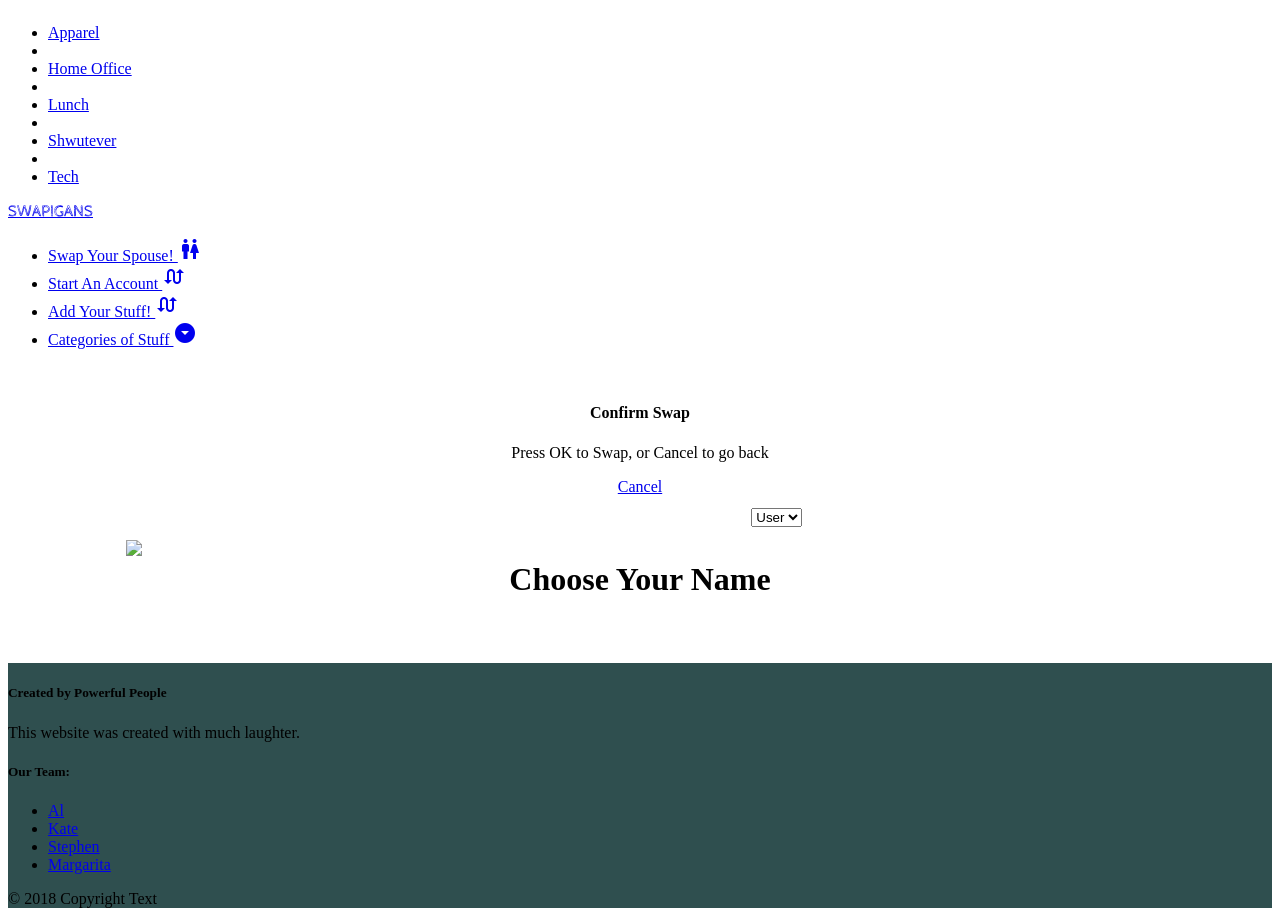
==== public/apparel.html @ 0fcb339e "adding files from swapigans" ====
<!DOCTYPE html>
<html lang="en">

<head>
  <meta charset="UTF-8">
  <meta name="viewport" content="width=device-width, initial-scale=1.0">
  <meta http-equiv="X-UA-Compatible" content="ie=edge">

  <!-- Compiled and minified CSS -->
  <link rel="stylesheet" href="https://cdnjs.cloudflare.com/ajax/libs/materialize/1.0.0-beta/css/materialize.min.css">
  <link rel="stylesheet" href="css/style.css">
  <!-- Compiled and minified JavaScript -->
  <script src="https://code.jquery.com/jquery-3.3.1.js" integrity="sha256-2Kok7MbOyxpgUVvAk/HJ2jigOSYS2auK4Pfzbm7uH60=" crossorigin="anonymous"></script>
  <script src="https://cdnjs.cloudflare.com/ajax/libs/materialize/1.0.0-rc.2/js/materialize.min.js"></script>
  <link href="https://fonts.googleapis.com/css?family=Cabin+Sketch" rel="stylesheet">
  <link href="https://fonts.googleapis.com/icon?family=Material+Icons" rel="stylesheet">

  <title>SWAPIGANS</title>
</head>

<body>
  <header>
    <ul id="dropdown1" class="dropdown-content">
      <li>
        <a href="apparel.html">Apparel</a>
      </li>
      <li class="divider"></li>
      <li>
        <a href="homeoffice.html">Home Office</a>
      </li>
      <li class="divider"></li>
      <li>
        <a href="lunch.html">Lunch</a>
      </li>
      <li class="divider"></li>
      <li>
        <a href="shwutever.html">Shwutever</a>
      </li>
      <li class="divider"></li>
      <li>
        <a href="tech.html">Tech</a>
      </li>
    </ul>
    <nav>
      <div class="nav-wrapper light-green">
        <a href="index.html" class="brand-logo center-align">SWAPIGANS</a>
        <ul class="right hide-on-med-and-down">
          <li>
            <a href="spouse.html">Swap Your Spouse!
              <i class="material-icons right">wc</i>
            </a>
          </li>
          <li>
            <a href="NewUser.html">Start An Account
              <i class="material-icons right">swap_calls</i>
            </a>
          </li>
          <li>
            <a href="post.html">Add Your Stuff!
              <i class="material-icons right">swap_calls</i>
            </a>
          </li>
          <li>
            <a class="dropdown-trigger" href="#!" data-target="dropdown1">Categories of Stuff
              <i class="material-icons right">arrow_drop_down_circle</i>
            </a>
          </li>
        </ul>
      </div>
    </nav>

  </header>

  <main>
    <br>
    <div class="content">
      <div class="container ">
        <div class="card-items">
        </div>
      </div>



    <!-- Modal Structure -->
    <div id="modal1" class="modal bottom-sheet">
      <div class="modal-content">
        <div id="modalheader">
          <h4>Confirm Swap</h4>
          <p>Press OK to Swap, or Cancel to go back</p>
          <a href="#!" class="modal-close waves-effect waves-green btn-flat" id="confirm-button">OK</a>

          <a href="#!" class="modal-close waves-effect waves-green btn-flat" id="cancel-button">Cancel</a>

          <div id="modaldrop">
            <div class="row card" id="modalform">
              <div class="content" id="modalinputform">
                <div class="row"></div>
                <form class="col s12" id="customerform">
                  <div class="row" id="modalinput">
                    <div class="input-field col s10"></div>
                    <div class="input-field col s10">
                      <select class="browser-default" id="user">
                        <option value="value" disabled selected>User</option>
                      </select>

                    </div>
                  </form>
                </div>

              </div>
            </div>


          </div>
          <div class="card-smallSelection">

          </div>

          <div id="swapmodalicon">
            <img src="https://cdn4.iconfinder.com/data/icons/neutro-interface/32/switch-512.png">
          </div>



          <div class="card-smallSelection2">
            <h1> Choose Your Name</h1>
          </div>

        </div>
        <div class="modal-footer">



        </div>


      </div>

    </div>

  </main>
  <footer class="page-footer">
    <div class="container">
      <div class="row ">
        <div class="col l6 s12">
          <h5 class="right-align">Created by Powerful People</h5>
          <p class="grey-text text-lighten-4 right-align">This website was created with much laughter.</p>
        </div>
        <div class="col l4 offset-l2 s12">
          <h5 class="left-align ">Our Team:</h5>
          <ul>
            <li>
              <a class="grey-text text-lighten-3" href="https://github.com/AlBassett ">Al</a>
            </li>
            <li>
              <a class="grey-text text-lighten-3" href="https://github.com/prettykatemachine ">Kate</a>
            </li>
            <li>
              <a class="grey-text text-lighten-3" href="https://github.com/Sfaunillan ">Stephen</a>
            </li>
            <li>
              <a class="grey-text text-lighten-3" href="https://github.com/Mbarbotiko ">Margarita</a>
            </li>
          </ul>
        </div>
      </div>
    </div>
    <div class="footer-copyright">
      <div class="container">
        © 2018 Copyright Text

      </div>
    </div>
  </footer>





</body>



<script>
  $(document).ready(function () {
    $(".dropdown-trigger ").dropdown();
  });
  $(document).ready(function () {
    $('.modal').modal({
      dismissible: false
    });
  });
</script>

<script src="./js/view-apparel.js" type="text/javascript"></script>

</html>
---- public/css/style.css ----
.brand-logo {
  font-family: "Cabin Sketch", cursive;
}

.show-all img {
  width: 10%;
}

.show-all {
  font-size: 16pt;
}

body {
  display: flex;
  min-height: 100vh;
  flex-direction: column;
}

main {
  flex: 1 0 auto;
}


.card .card-image .card-title {
  color: #fff;
  background-color: #2f4f4f;
  opacity: 30%;
  position: absolute;
  bottom: 0;
  left: 0;
  max-width: 100%;
  padding: 3%;
}

.card .card-image {
  position: relative;
  max-height: 200px;
  object-fit: cover;
}

.page-footer {
  background-color: #2f4f4f;
  bottom: 0px;
}

.card{
  width:15%;
  float:left;
  margin: 1%;
  min-height: 400px;
  min-width: 125px;
  
}
.card img{
  min-height: 150px;
  width:auto;
  
}

#modalform.card{
  min-height: auto;
  width:700px;
  margin-left:-250px;
  /* background-color:rgb(56, 164, 56); */
  padding-left:100px;
  padding-top:0px;
}


#modalheader{
  text-align:center;
}

.card-smallSelection{
  width:20%;
  float:left;
  
}

.card-smallSelection2{
width:60%;
  float:left;
}
#inner-card.card{
  width:50%;
  float:left;
  margin: 1%;
  margin-left:15%;
  min-height: 300px;
}

#inner-card2.card{
  width:15%;
  float:left;
  margin: 1%;
  min-height: 200px;
}

#swapmodalicon{
  width: 20%;
  float:left;
}

#swapmodalicon img{
  width:20%;
}

#modaldrop{
  margin-left:45%;
  width:100%;
  float: left;
}
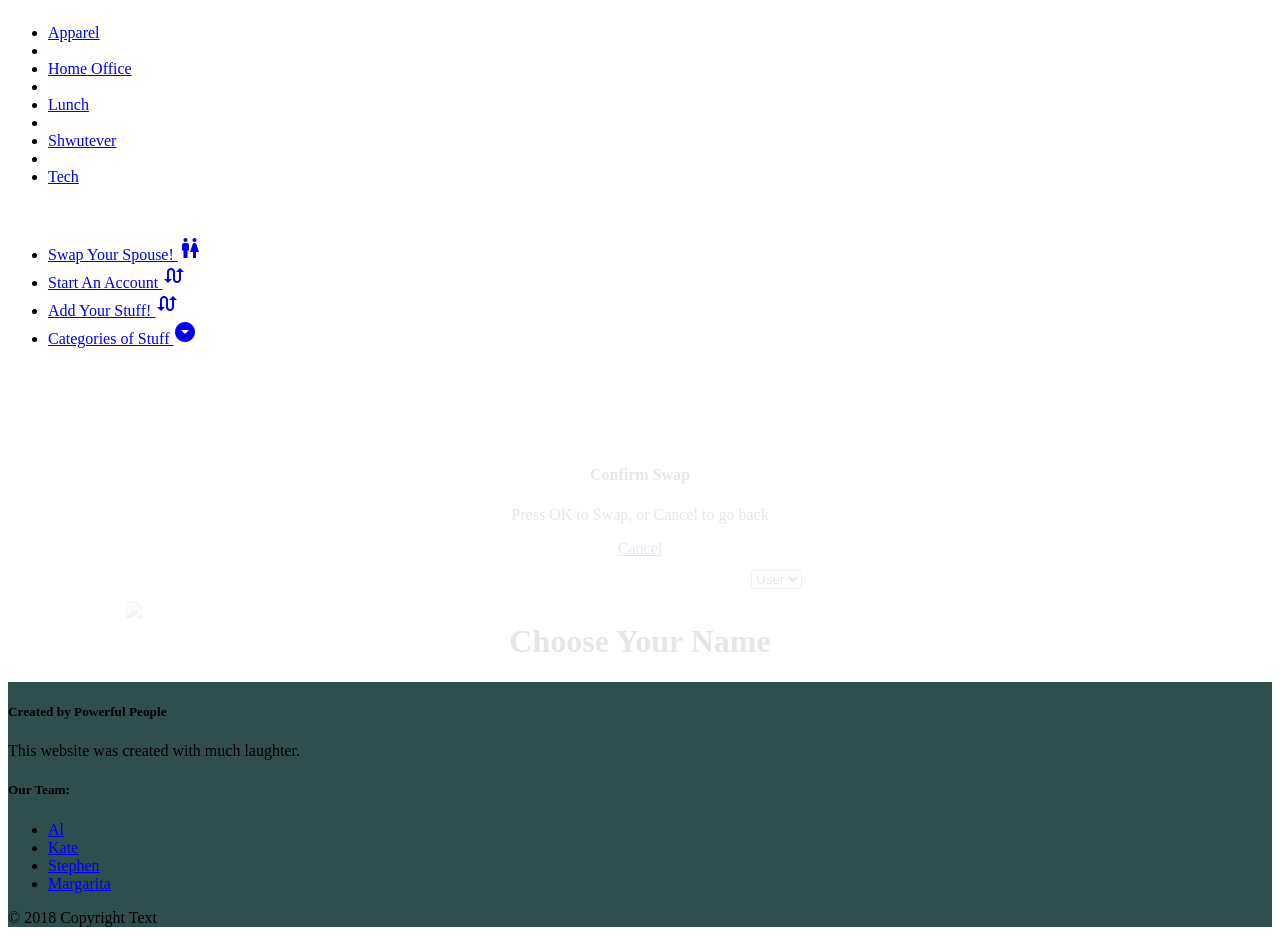
==== commit 3d3c86d8: "added a landing page, css for it and made it the index" ====
--- a/public/apparel.html
+++ b/public/apparel.html
@@ -15,7 +15,7 @@
   <link href="https://fonts.googleapis.com/css?family=Cabin+Sketch" rel="stylesheet">
   <link href="https://fonts.googleapis.com/icon?family=Material+Icons" rel="stylesheet">
 
-  <title>SWAPIGANS</title>
+  <title>Swapmee+Up</title>
 </head>
 
 <body>
@@ -43,7 +43,7 @@
     </ul>
     <nav>
       <div class="nav-wrapper light-green">
-        <a href="index.html" class="brand-logo center-align">SWAPIGANS</a>
+        <a href="index.html" class="brand-logo center-align">Swapmee+Up</a>
         <ul class="right hide-on-med-and-down">
           <li>
             <a href="spouse.html">Swap Your Spouse!
--- a/public/css/style.css
+++ b/public/css/style.css
@@ -1,14 +1,15 @@
 .brand-logo {
-  font-family: "Cabin Sketch", cursive;
+  font-family: 'Rock Salt', cursive;
+  color:white;
+  margin-left:2%;
 }
 
-.show-all img {
-  width: 10%;
-}
+/* .nav a{
+  font-family: 'Rock Salt', cursive!important;
+  color:white;
+  // Change nav links
 
-.show-all {
-  font-size: 16pt;
-}
+} */
 
 body {
   display: flex;
@@ -17,7 +18,10 @@
 }
 
 main {
-  flex: 1 0 auto;
+  margin-top:5%;
+  width:100%;
+  margin-left:0;
+  
 }
 
 
@@ -28,7 +32,6 @@
   position: absolute;
   bottom: 0;
   left: 0;
-  max-width: 100%;
   padding: 3%;
 }
 
@@ -55,6 +58,12 @@
   min-height: 150px;
   width:auto;
   
+}
+
+.modal{
+  width:100%;
+  min-height:100%;
+  opacity: 0.1;
 }
 
 #modalform.card{
